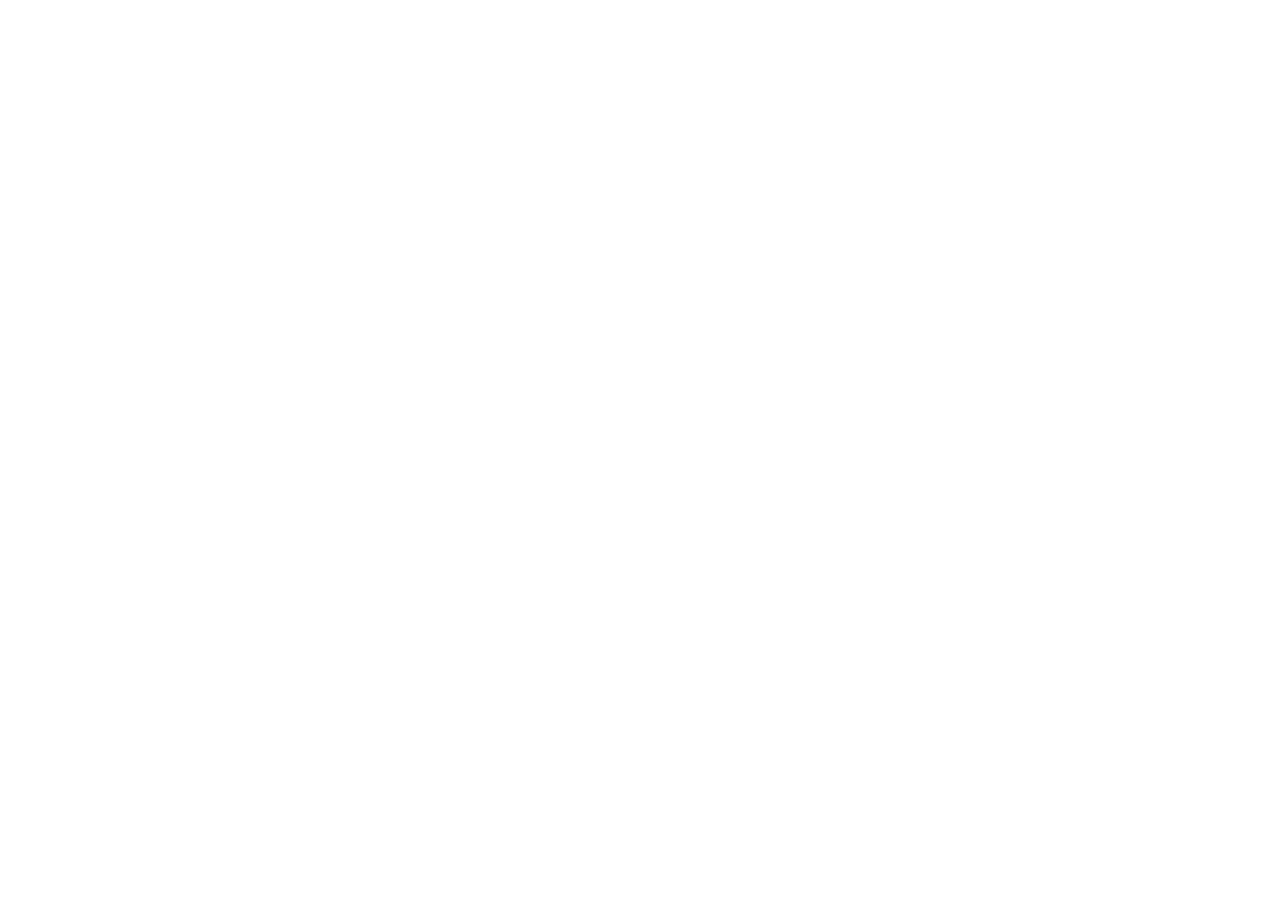
==== CssClassFour/index.html @ 9fe7b940 "9 commit" ====
<!DOCTYPE html>
<html lang="en">
<head>
    <meta charset="UTF-8">
    <meta name="viewport" content="width=device-width, initial-scale=1.0">
    <link rel="stylesheet" href="./styles4.css"/>
    <title>Class four CSS</title>
</head>
<body>
    
</body>
</html>
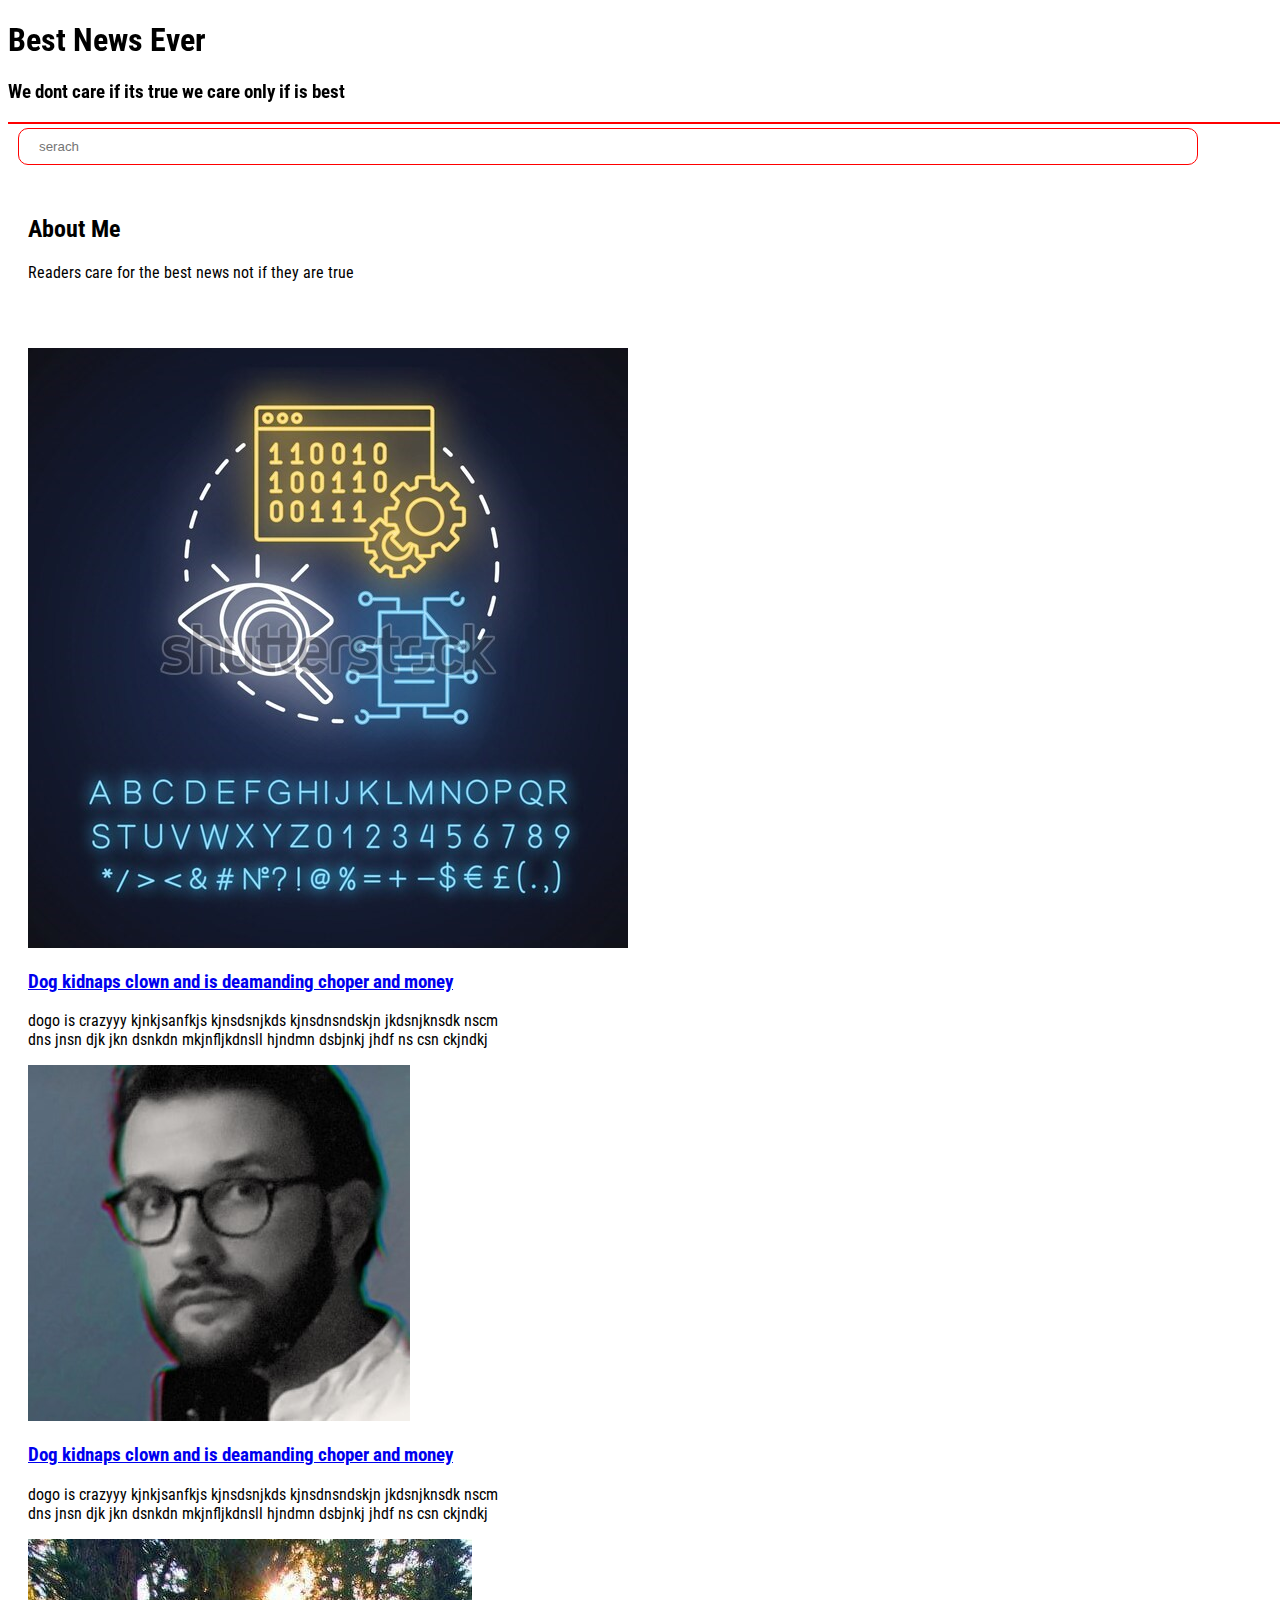
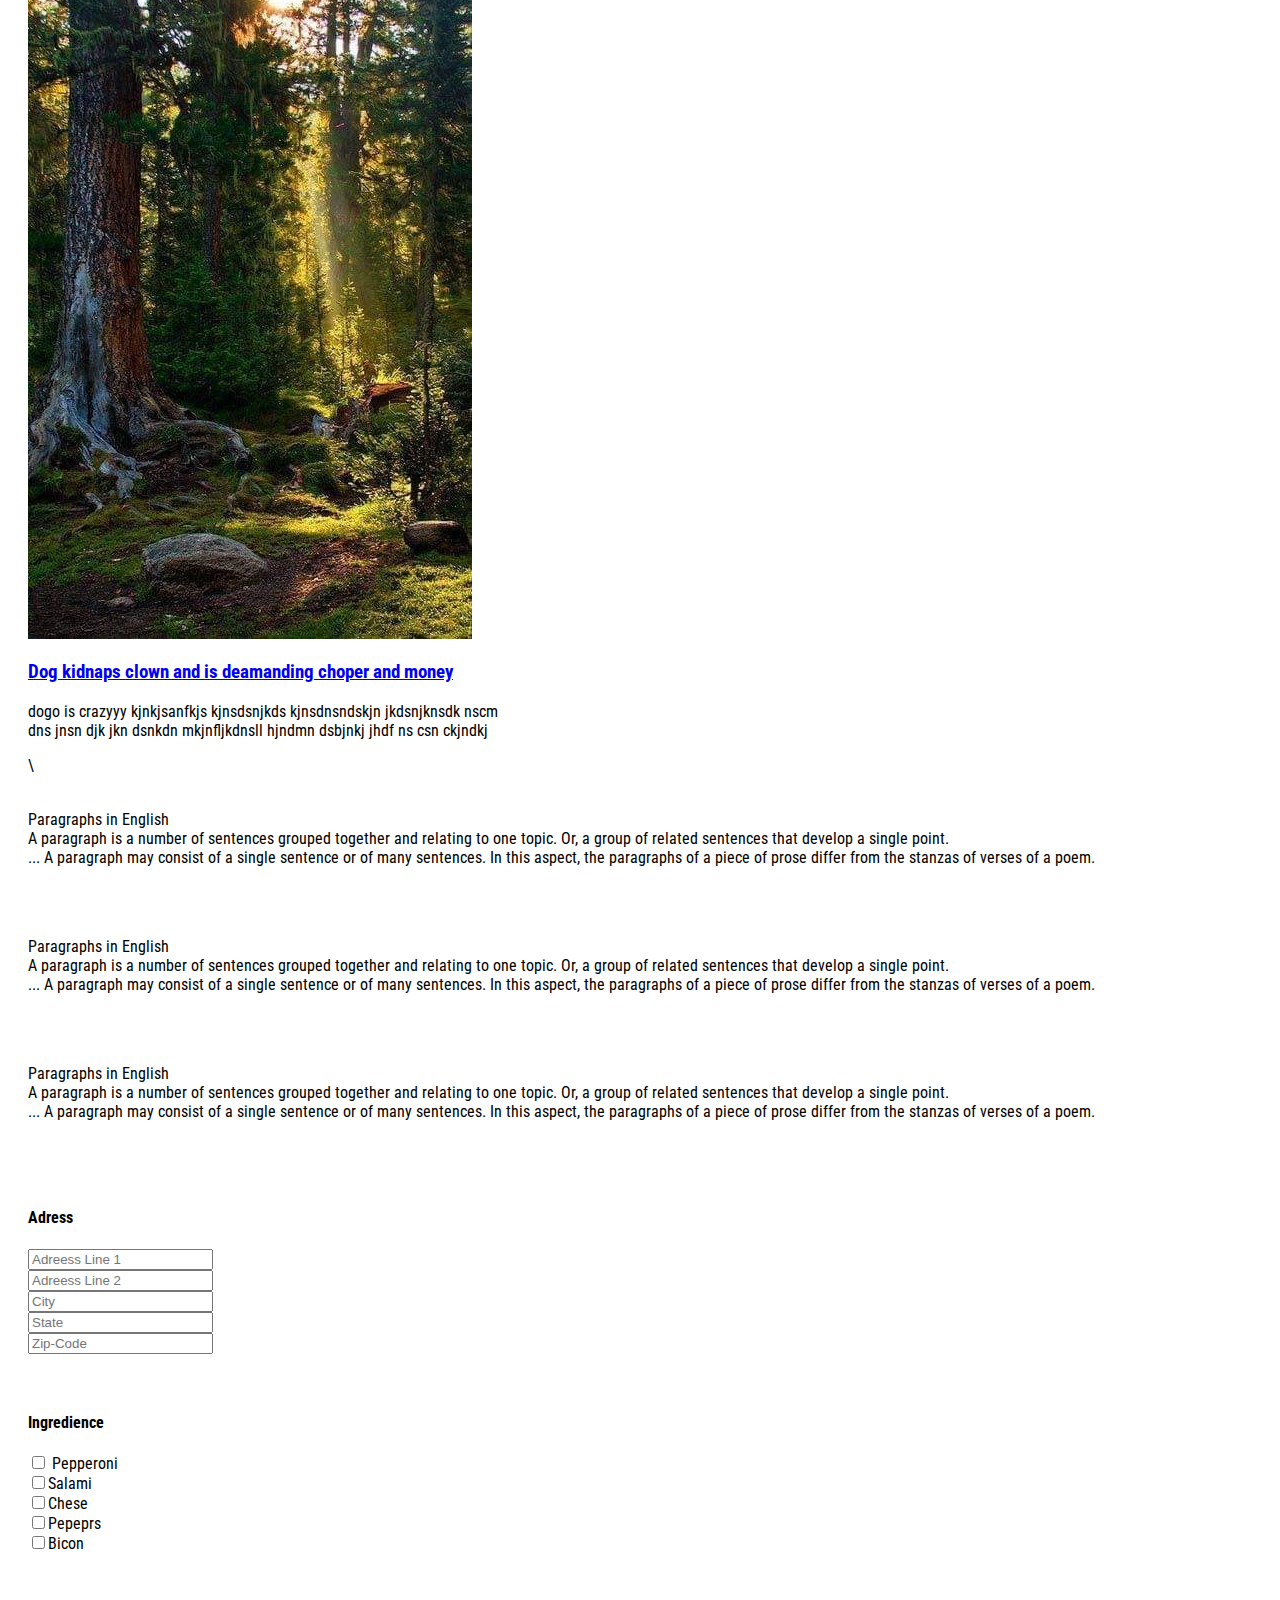
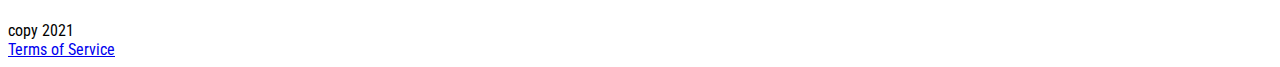
==== commit 38f1d0a5: "9 commit" ====
--- a/CssClassFour/index.html
+++ b/CssClassFour/index.html
@@ -4,9 +4,100 @@
     <meta charset="UTF-8">
     <meta name="viewport" content="width=device-width, initial-scale=1.0">
     <link rel="stylesheet" href="./styles4.css"/>
+    <!-- Psuedo states (haver), display,pading,margin,selection with class ,using hover to change elements , using focus to change elements in class
+         Psuedo states are hover,focus and active in CSS
+         Border radius 
+        positions can be relative or fixed or absolute (difrence between absolute and fixed)
+        psuedo elements  -->
     <title>Class four CSS</title>
 </head>
 <body>
     
+        <header><h1>Best News Ever</h1>
+            <h3>We dont care if its true we care only if is best</h3>
+    </header>
+     <input placeholder="serach" class="my-input"/>
+    <main>
+        <section>
+            <h2>About Me</h2>
+            <p>Readers care for the best news not if they are true</p>
+        </section>
+        <section>
+            <img src="./images/backend.jpg">
+            <article>
+             <a href="#" ><h3> Dog kidnaps clown and is deamanding choper and money</h3></a>
+             <p> dogo is crazyyy kjnkjsanfkjs kjnsdsnjkds kjnsdnsndskjn jkdsnjknsdk nscm<br>
+                 dns jnsn djk jkn dsnkdn mkjnfljkdnsll hjndmn dsbjnkj jhdf ns csn ckjndkj</p>
+            </article>
+            <article>
+                <img src="./images/edited profile.jpg">
+                <a href="#" ><h3> Dog kidnaps clown and is deamanding choper and money</h3></a>
+                <p> dogo is crazyyy kjnkjsanfkjs kjnsdsnjkds kjnsdnsndskjn jkdsnjknsdk nscm<br>
+                    dns jnsn djk jkn dsnkdn mkjnfljkdnsll hjndmn dsbjnkj jhdf ns csn ckjndkj</p>
+               </article>
+               <article>
+                <img src="./images/NATURE AMAZING.jpg">
+                <a href="#" ><h3> Dog kidnaps clown and is deamanding choper and money</h3></a>
+                <p> dogo is crazyyy kjnkjsanfkjs kjnsdsnjkds kjnsdnsndskjn jkdsnjknsdk nscm<br>
+                    dns jnsn djk jkn dsnkdn mkjnfljkdnsll hjndmn dsbjnkj jhdf ns csn ckjndkj</p>
+               </article>\
+               <p>
+                <br> Paragraphs in English<br>
+                  A paragraph is a number of sentences grouped together and relating to one topic.
+                 Or, a group of related sentences that develop a single point.<br> ... A paragraph may
+                  consist of a single sentence or of many sentences. In this aspect,
+                   the paragraphs of a piece of prose differ from the stanzas of verses of a poem.
+            </p>
+            <br>
+            <p>
+                <br> Paragraphs in English<br>
+                  A paragraph is a number of sentences grouped together and relating to one topic.
+                 Or, a group of related sentences that develop a single point.<br> ... A paragraph may
+                  consist of a single sentence or of many sentences. In this aspect,
+                   the paragraphs of a piece of prose differ from the stanzas of verses of a poem.
+            </p>
+            <br>
+            <p>
+                <br> Paragraphs in English<br>
+                  A paragraph is a number of sentences grouped together and relating to one topic.
+                 Or, a group of related sentences that develop a single point.<br> ... A paragraph may
+                  consist of a single sentence or of many sentences. In this aspect,
+                   the paragraphs of a piece of prose differ from the stanzas of verses of a poem.
+            </p>
+        </section>
+        
+        <section id="contact-form">
+            <form method="GET" action="place-order.php"> <!-- 1 form 2 method 3 action-->
+                <h4>Adress</h4>
+                <input name="Adereess1"placeholder="Adreess Line 1" class="lg-input"/><br>
+                <input name="Adereess2"placeholder="Adreess Line 2" class="lg-input"/><br>
+    
+    
+               <input name="city" placeholder="City" class="sm-input"><br>
+               <input name="state" placeholder="State" class="sm-input"><br>
+               <input name="zip" placeholder="Zip-Code" class="sm-input"><br>
+               <br>
+    
+               <br>
+               <h4>Ingredience</h4>
+               <input name="pepperoni" type="checkbox"/> Pepperoni<br>
+               <input name="salami "   type="checkbox"/>Salami<br>
+               <input name="chese" type="checkbox"/>Chese<br>
+               <input name="pepers" type="checkbox"/>Pepeprs<br>
+               <input name="baicon" type="checkbox"/>Bicon<br>
+    
+               <br>
+               <br>
+            
+            </form>
+    
+        </section>
+        <footer>
+            copy 2021
+        </footer>
+        <!-- creating basics for web page-->
+        <a href="#">Terms of Service</a>
+    </main>
+        
 </body>
 </html>--- a/CssClassFour/styles4.css
+++ b/CssClassFour/styles4.css
@@ -0,0 +1,42 @@
+@import url('https://fonts.googleapis.com/css2?family=Roboto+Condensed:wght@300;400;700&display=swap');
+
+
+body{
+    background-color: white;
+    font-family:'Roboto Condensed', sans-serif ;
+    margin-top: 10%;
+    
+}
+header{
+    border-bottom: 2px solid red;
+    position: fixed;
+    width: 100%;
+    background: rgba(255, 255, 255, 0.822);
+    top: 0px;
+    
+}
+article:hover{
+color: red;
+}
+section{
+    display: block;
+    width: 100%;
+    margin: 10px;
+    padding: 20px 10px;
+}
+.my-input{
+    display: block;
+    width: 90%;
+    margin: 10px;
+    padding: 10px 20px;
+    border-radius: 10px;
+    border:1px solid red;
+    
+}
+.my-input:focus{
+    background: greenyellow;
+    color: red;
+}
+article:active{
+    opacity: .4;
+}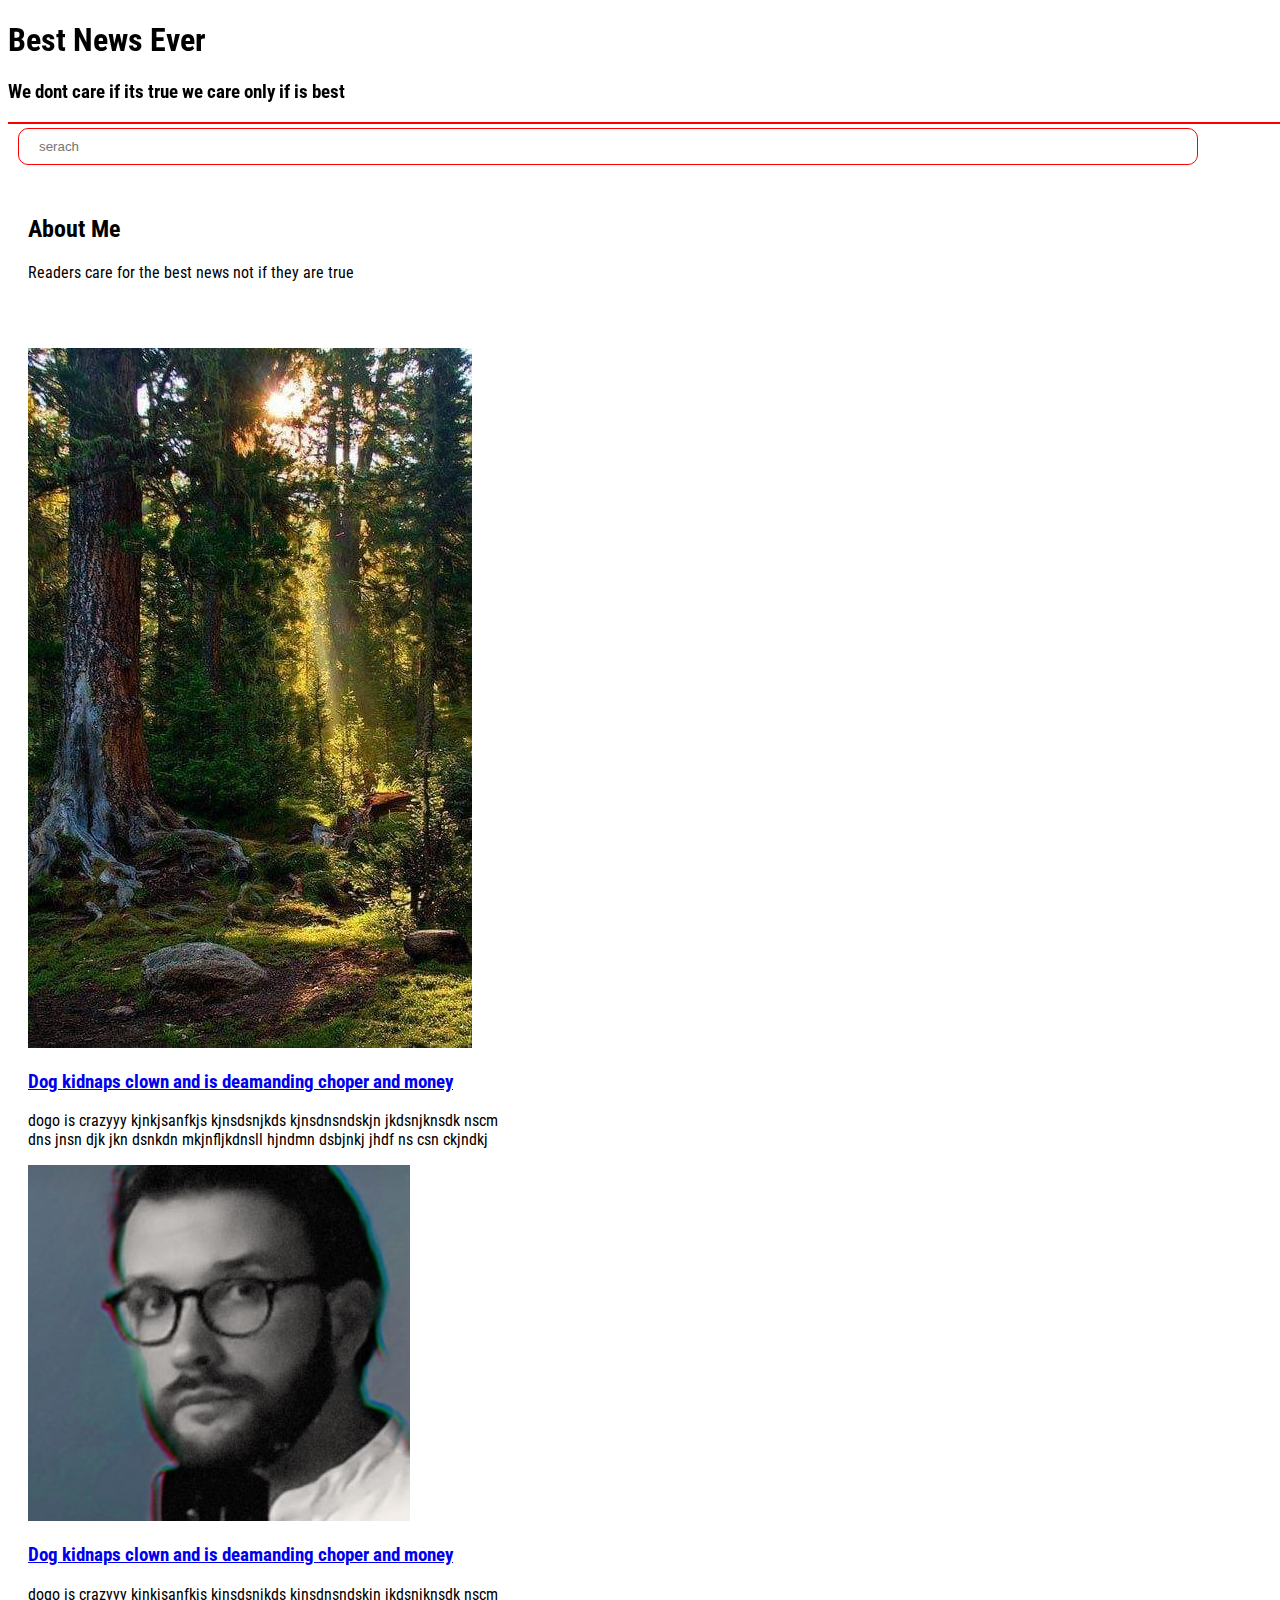
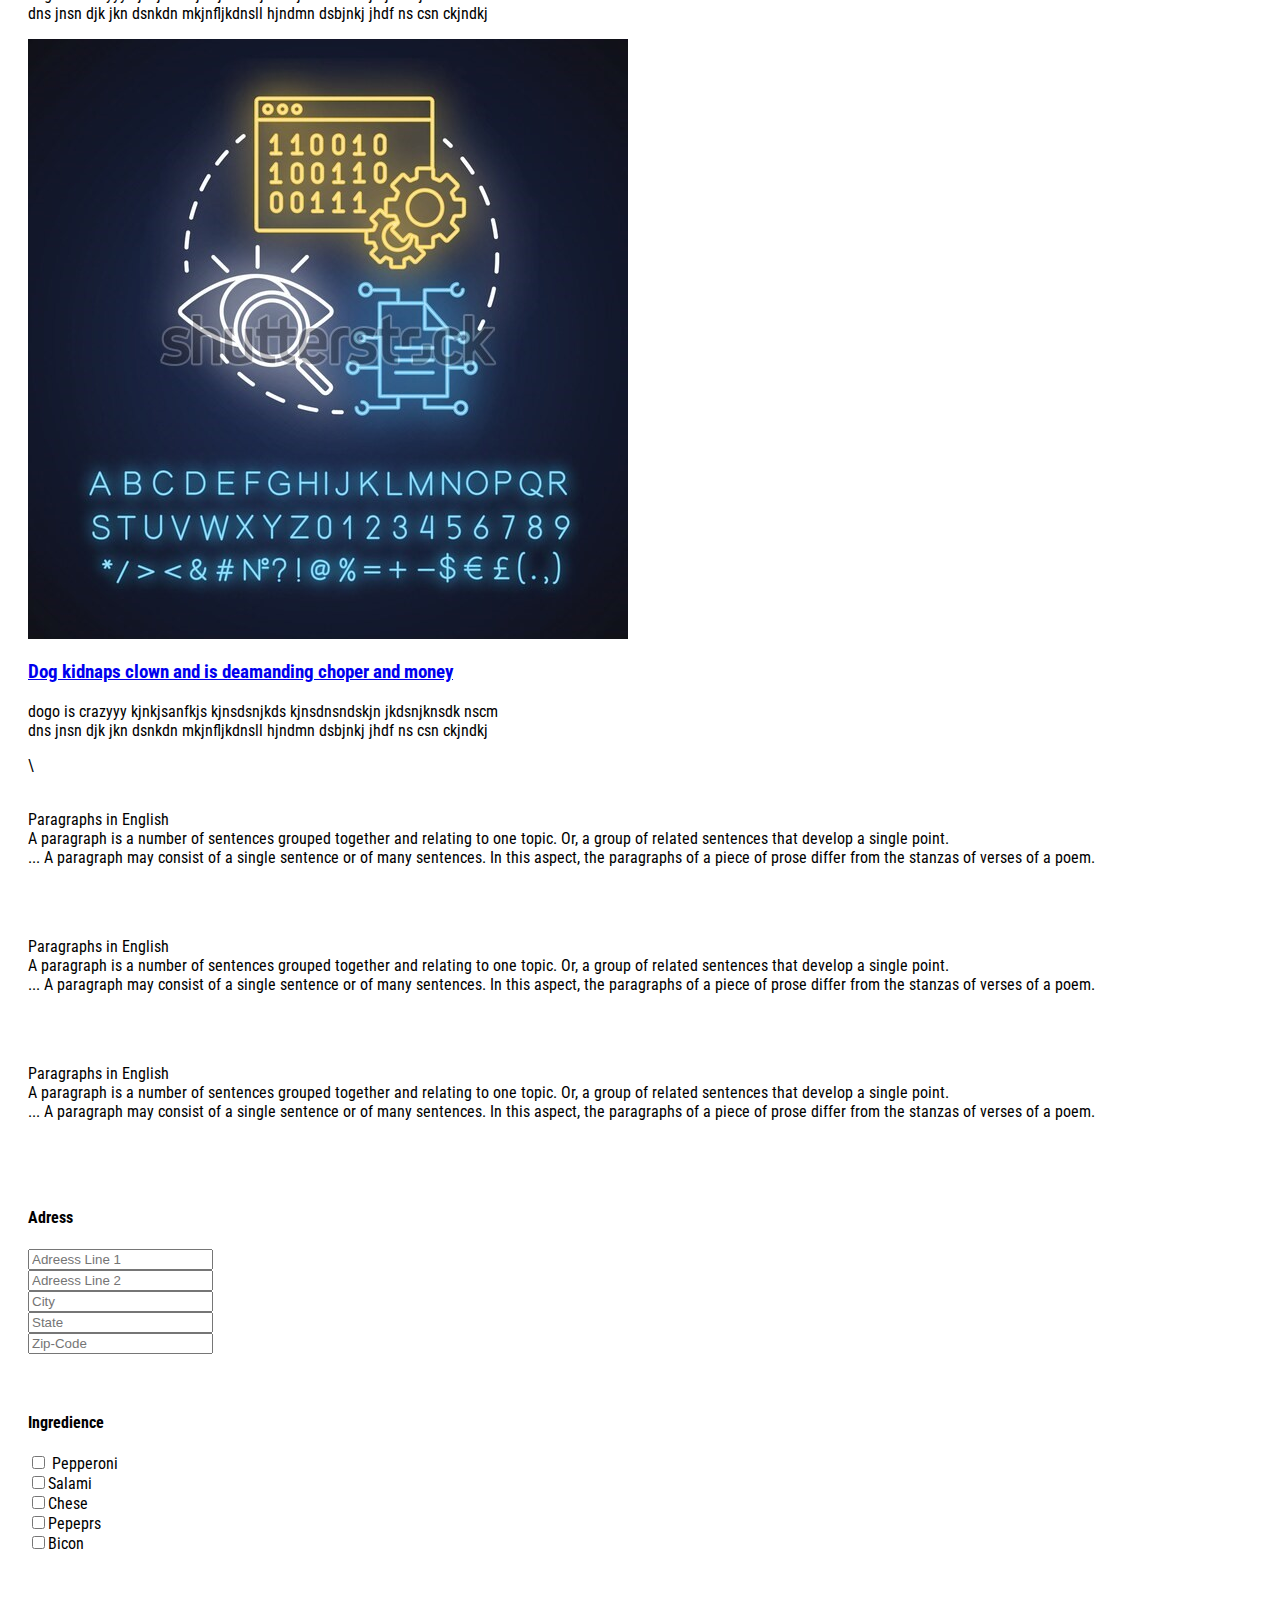
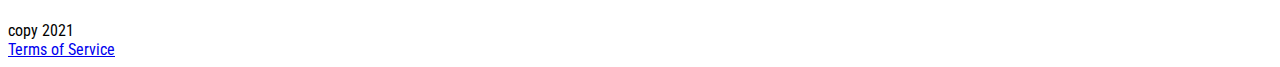
==== commit 5ed0ac70: "11 commit" ====
--- a/CssClassFour/index.html
+++ b/CssClassFour/index.html
@@ -8,7 +8,8 @@
          Psuedo states are hover,focus and active in CSS
          Border radius 
         positions can be relative or fixed or absolute (difrence between absolute and fixed)
-        psuedo elements  -->
+        psuedo elements
+        Z index in CSS only works on fixed ,relative apsolute positons and it takes the layer  -->
     <title>Class four CSS</title>
 </head>
 <body>
@@ -23,7 +24,7 @@
             <p>Readers care for the best news not if they are true</p>
         </section>
         <section>
-            <img src="./images/backend.jpg">
+            <img src="./images/NATURE AMAZING.jpg">
             <article>
              <a href="#" ><h3> Dog kidnaps clown and is deamanding choper and money</h3></a>
              <p> dogo is crazyyy kjnkjsanfkjs kjnsdsnjkds kjnsdnsndskjn jkdsnjknsdk nscm<br>
@@ -36,7 +37,7 @@
                     dns jnsn djk jkn dsnkdn mkjnfljkdnsll hjndmn dsbjnkj jhdf ns csn ckjndkj</p>
                </article>
                <article>
-                <img src="./images/NATURE AMAZING.jpg">
+                <img src="./images/backend.jpg">
                 <a href="#" ><h3> Dog kidnaps clown and is deamanding choper and money</h3></a>
                 <p> dogo is crazyyy kjnkjsanfkjs kjnsdsnjkds kjnsdnsndskjn jkdsnjknsdk nscm<br>
                     dns jnsn djk jkn dsnkdn mkjnfljkdnsll hjndmn dsbjnkj jhdf ns csn ckjndkj</p>
@@ -98,6 +99,7 @@
         <!-- creating basics for web page-->
         <a href="#">Terms of Service</a>
     </main>
+    
         
 </body>
 </html>